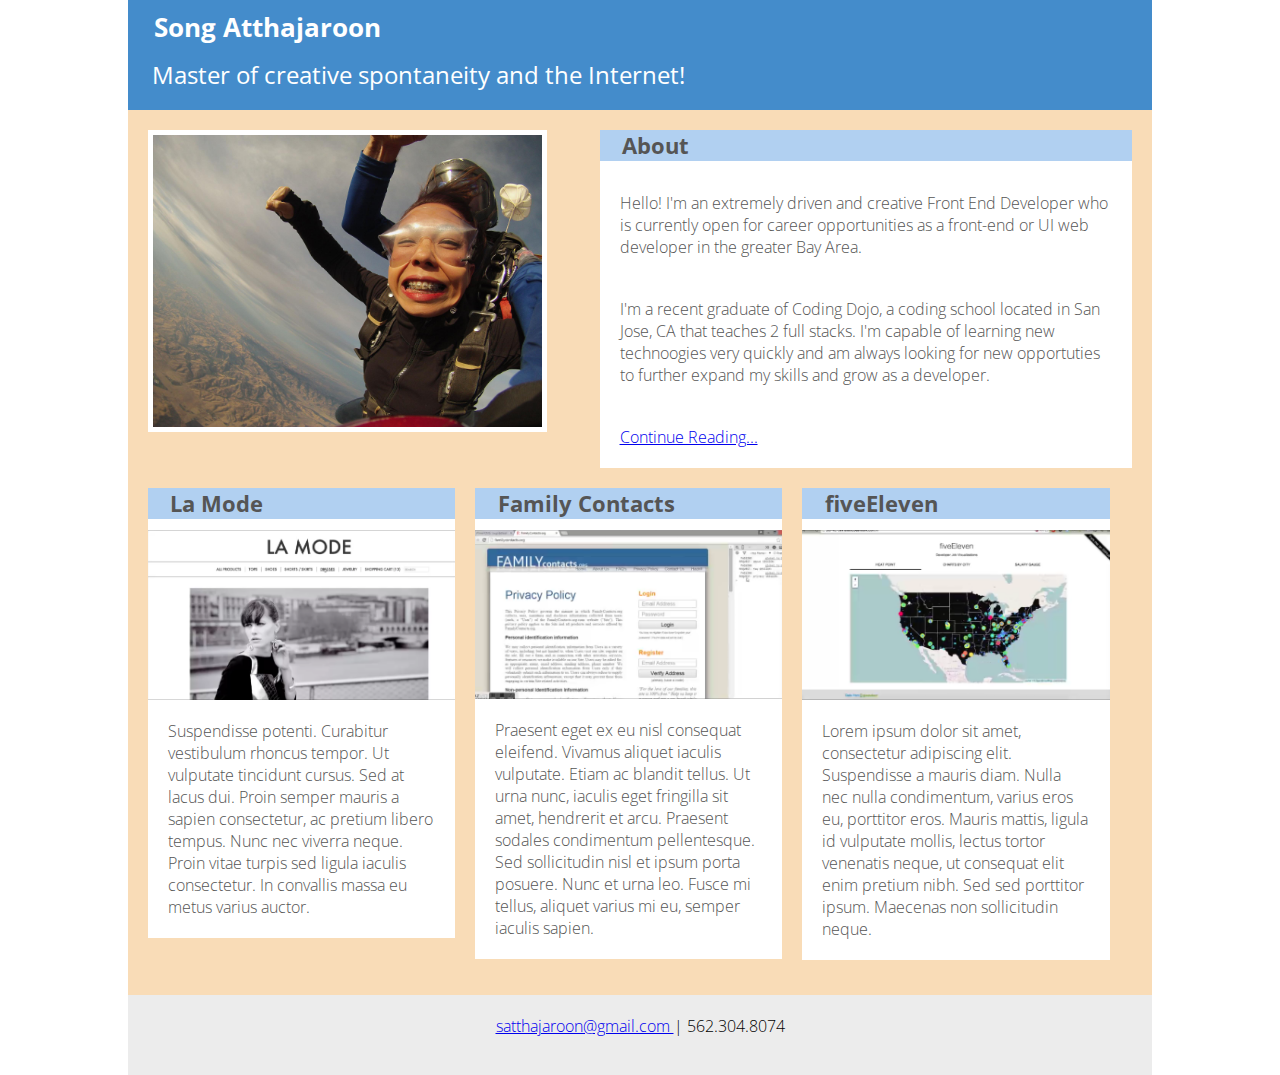
==== Portfolio/index.html.html @ f4f1c980 "created portfolio assignment" ====
<!DOCTYPE html>
<html lang="en">
   <head>
      <title>Song Atthajaroon</title>
      <link rel="stylesheet" type="text/css" href="style.css">
   </head>
   <body>
       <div id="wrapper">
         <header>
          <h1>Song Atthajaroon</h1>
          <h2>Master of creative spontaneity and the Internet!</h2>
         </header>


          <figure>
            <img src="images/song_jump.jpg">
          </figure>

          <main>
            <div class="header"><h3>About</h3></div>
            <p>Hello! I'm an extremely driven and creative Front End Developer who is currently open for career opportunities as a front-end or UI web developer in the greater Bay Area.</p>
            <p>I'm a recent graduate of Coding Dojo, a coding school located in San Jose, CA that teaches 2 full stacks. I'm capable of learning new technoogies very quickly and am always looking for new opportuties to further expand my skills and grow as a developer.</p>
            <p>
            <a href="#">Continue Reading...</a>
            </p>
          </main>


         <section>
            <aside>
              <div class="header"><h3>La Mode</h3></div>
              <img alt="La Mode Website Screenshot" src="images/lamode.png">
              <p>Suspendisse potenti. Curabitur vestibulum rhoncus tempor. Ut vulputate tincidunt cursus. Sed at lacus dui. Proin semper mauris a sapien consectetur, ac pretium libero tempus. Nunc nec viverra neque. Proin vitae turpis sed ligula iaculis consectetur. In convallis massa eu metus varius auctor.</p>


            </aside>

            <aside>
              <div class="header"><h3>Family Contacts</h3></div>
              <img alt="Family Contacts Website Screenshot" src="images/familycontacts.png">
              <p>Praesent eget ex eu nisl consequat eleifend. Vivamus aliquet iaculis vulputate. Etiam ac blandit tellus. Ut urna nunc, iaculis eget fringilla sit amet, hendrerit et arcu. Praesent sodales condimentum pellentesque. Sed sollicitudin nisl et ipsum porta posuere. Nunc et urna leo. Fusce mi tellus, aliquet varius mi eu, semper iaculis sapien.</p>
            </aside>

              
            <aside>
              <div class="header"><h3>fiveEleven</h3></div>
              <img alt="La Mode Website Screenshot" src="images/fiveEleven.png">
              <p>Lorem ipsum dolor sit amet, consectetur adipiscing elit. Suspendisse a mauris diam. Nulla nec nulla condimentum, varius eros eu, porttitor eros. Mauris mattis, ligula id vulputate mollis, lectus tortor venenatis neque, ut consequat elit enim pretium nibh. Sed sed porttitor ipsum. Maecenas non sollicitudin neque.</p>
            </aside>

         </section>
         </div>
         
         <footer>
          <p><a href="mailto:satthajaroon@gmail.com">satthajaroon@gmail.com </a> | 562.304.8074</p>
        </footer>
        

      
   </body>
</html>
 </body>
</html>
---- Portfolio/style.css ----
/* CSS Document  */
@import url('https://fonts.googleapis.com/css?family=Open+Sans:400,700');/*@import has to be the first thing on a css file. This imports fonts */

/*CSS reset settings here*/
*{
 margin: 0px;
 padding: 0px;
}

body { 
	font-family: 'Open Sans', sans-serif; 
	font-size: 1em; font-weight: 300; 
	color: #555; margin: 0; padding:0;
}

h1 { margin: 0 0 .5em 1em; font-size: 1.6em; font-weight: 700; color: #fff; }
h2 { margin: 0 0 .5em 1em; font-size: 1.5em; font-weight: 400; color: #fff; }
h3 { margin: 0 0 .5em 1em; font-size: 1.4em; font-weight: 700; }
h4 { margin: 0 0 .5em 0; font-size: 1.3em; font-weight: 700; }

.clear{
  clear:both;
}

#wrapper { 
	max-width: 1200px; 
	width: 80%;
	margin: 0 auto; /* auto will center content */ 
	position: relative; 
	background-color: #f9dcb7;
	padding-bottom: 30px;
} 
	
header{
 height: 100px;
 background-color: #448ccb;
 display: block;
 padding-top: 10px;
}


figure {
	display: inline-block; 
	width: 38%; 
	margin: 20px;
}

figure img {
	width: 100%;
	border: 5px solid #fff;
}

section {
	width: 100%;
	display: inline-block;
}

.header{
 width: 100%;
 background-color: #b1d0f1;
 display: block;
}


main {
 width: 52%;
 background-color: #fff;
 display: inline-block;
 float: right;
 margin: 20px;
}

main p{
 padding: 20px;
 display: block;
}

aside {
 width: 30%;
 background-color: #fff;
 margin-left: 20px;
 display: inline-block;
 float: left;
}

aside p{
 padding: 20px;
 display: block;
}

aside img{
 width: 100%;
 display: block;
}


footer {
 max-width: 1200px; 
 width: 80%;
 margin: 0 auto;
 height: 40px;
 display: block;
 position: relative;
 padding: 20px 0px;
 text-align: center;
 background-color: rgba(192,192,192,0.3);
}

footer p{
 color: black;
}

/*****  Media Queries for Desktops *****/ 

@media screen and (max-width: 1246px){
	#navigation{
	 height: 30px;
	 width: 15%;
	 background-color: blue;
	 margin-left: 15px;
	 float: left;
	 display: block;
	}
	.subcontents{
		 height: 200px;
		 width: 40%;
		 background-color: yellow;
		 margin: 10px 10px 30px;
		 float: left;
		 display: block;
	}
}

/*****  Media Queries for Desktop *****/ 

@media screen and (max-width: 1024px){
figure {
	display: inline-block; 
	width: 35%; 
	margin: 20px;
}

figure img {
	width: 100%;
	border: 5px solid #fff;
}

main {
 width: 50%;
 background-color: #fff;
 display: inline-block;
 margin: 20px;
}

}
/*****  Media Queries for Tablets & Handheld Devices *****/ 

@media screen and (max-width: 780px){
h1 { margin: 0 0 .5em 1em; font-size: 1.4em; font-weight: 700; color: #fff; }
h2 { margin: 0 0 .5em 1em; font-size: 1.3em; font-weight: 400; color: #fff; }
h3 { margin: 0 0 .5em 1em; font-size: 1.2em; font-weight: 700; }

figure {
	display: block; 
	width: 50%; 
	margin: 0 auto;
}

figure img {
	width: 100%;
	border: 5px solid #fff;
}

main {
 width: 90%;
 background-color: #fff;
 display: block;
 margin: 20px;
}
aside {
 width: 45%;
 background-color: #fff;
 margin-left: 20px;
 display: inline-block;
 float: left;
}

}

/*****  Media Queries for Tablets & Handheld Devices *****/ 

@media screen and (max-width: 587px){ 
h2 { margin: 0 0 .5em 1em; font-size: 1.2em; font-weight: 400; color: #fff; }
header{
 height: 120px;
 background-color: #448ccb;
 display: block;
 padding-top: 10px;
}
aside {
 width: 80%;
 background-color: #fff;
 margin: 20px;
 display: block;
}
}
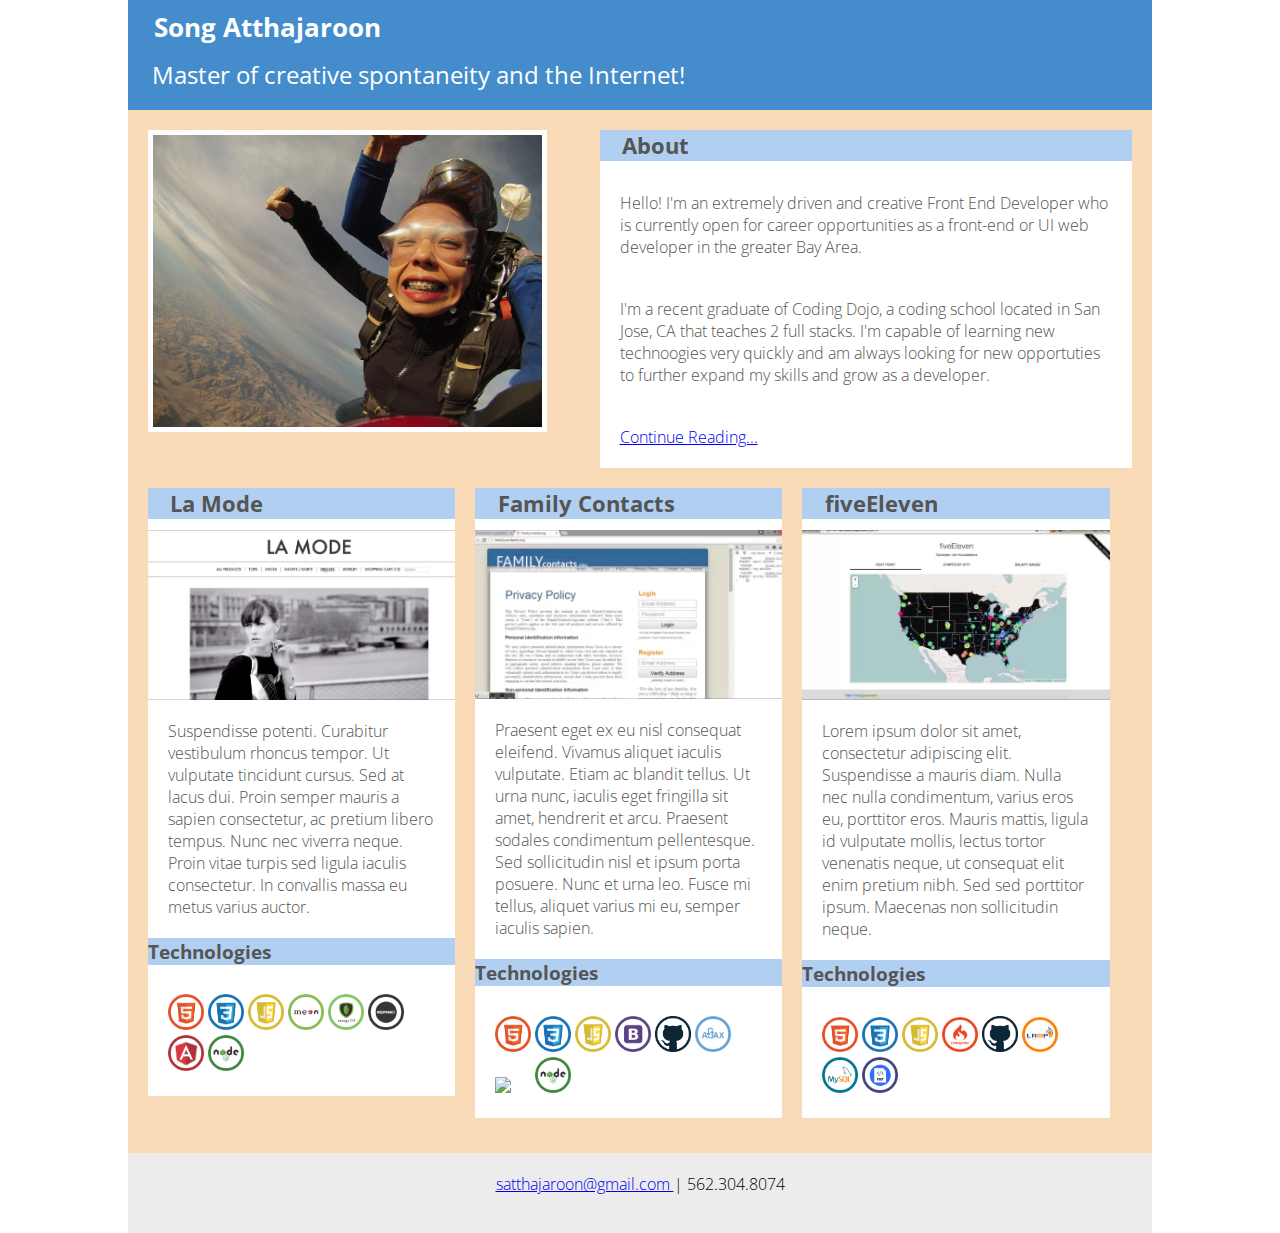
==== commit 27ee5a03: "added logos to portfolio page" ====
--- a/Portfolio/index.html.html
+++ b/Portfolio/index.html.html
@@ -32,14 +32,34 @@
               <div class="header"><h3>La Mode</h3></div>
               <img alt="La Mode Website Screenshot" src="images/lamode.png">
               <p>Suspendisse potenti. Curabitur vestibulum rhoncus tempor. Ut vulputate tincidunt cursus. Sed at lacus dui. Proin semper mauris a sapien consectetur, ac pretium libero tempus. Nunc nec viverra neque. Proin vitae turpis sed ligula iaculis consectetur. In convallis massa eu metus varius auctor.</p>
-
-
+              <div class="header"><h4>Technologies</h4></div>
+              <p>
+              <img class="logo" src="images/HTML.png">
+              <img class="logo" src="images/CSS.png">
+              <img class="logo" src="images/JavaScript.png">
+              <img class="logo" src="images/MEAN.png">
+              <img class="logo" src="images/mongodb.png">
+              <img class="logo" src="images/expressjs.png">
+              <img class="logo" src="images/angular.png">
+              <img class="logo" src="images/nodejs.png">
+              </p>
             </aside>
 
             <aside>
               <div class="header"><h3>Family Contacts</h3></div>
               <img alt="Family Contacts Website Screenshot" src="images/familycontacts.png">
               <p>Praesent eget ex eu nisl consequat eleifend. Vivamus aliquet iaculis vulputate. Etiam ac blandit tellus. Ut urna nunc, iaculis eget fringilla sit amet, hendrerit et arcu. Praesent sodales condimentum pellentesque. Sed sollicitudin nisl et ipsum porta posuere. Nunc et urna leo. Fusce mi tellus, aliquet varius mi eu, semper iaculis sapien.</p>
+              <div class="header"><h4>Technologies</h4></div>
+              <p>
+              <img class="logo" src="images/HTML.png">
+              <img class="logo" src="images/CSS.png">
+              <img class="logo" src="images/JavaScript.png">
+              <img class="logo" src="images/bootstrap.png">
+              <img class="logo" src="images/github.png">
+              <img class="logo" src="images/ajax.png">
+              <img class="logo" src="images/jquery.png">
+              <img class="logo" src="images/nodejs.png">
+              </p>
             </aside>
 
               
@@ -47,11 +67,22 @@
               <div class="header"><h3>fiveEleven</h3></div>
               <img alt="La Mode Website Screenshot" src="images/fiveEleven.png">
               <p>Lorem ipsum dolor sit amet, consectetur adipiscing elit. Suspendisse a mauris diam. Nulla nec nulla condimentum, varius eros eu, porttitor eros. Mauris mattis, ligula id vulputate mollis, lectus tortor venenatis neque, ut consequat elit enim pretium nibh. Sed sed porttitor ipsum. Maecenas non sollicitudin neque.</p>
+              <div class="header"><h4>Technologies</h4></div>
+              <p>
+              <img class="logo" src="images/HTML.png">
+              <img class="logo" src="images/CSS.png">
+              <img class="logo" src="images/JavaScript.png">
+              <img class="logo" src="images/codeigniter.png">
+              <img class="logo" src="images/github.png">
+              <img class="logo" src="images/LAMP.png">
+              <img class="logo" src="images/mysql.png">
+              <img class="logo" src="images/php.png">
+              </p>
             </aside>
 
          </section>
          </div>
-         
+
          <footer>
           <p><a href="mailto:satthajaroon@gmail.com">satthajaroon@gmail.com </a> | 562.304.8074</p>
         </footer>
--- a/Portfolio/style.css
+++ b/Portfolio/style.css
@@ -16,7 +16,7 @@
 h1 { margin: 0 0 .5em 1em; font-size: 1.6em; font-weight: 700; color: #fff; }
 h2 { margin: 0 0 .5em 1em; font-size: 1.5em; font-weight: 400; color: #fff; }
 h3 { margin: 0 0 .5em 1em; font-size: 1.4em; font-weight: 700; }
-h4 { margin: 0 0 .5em 0; font-size: 1.3em; font-weight: 700; }
+h4 { margin: 0 0 .5em 0; font-size: 1.2em; font-weight: 700; }
 
 .clear{
   clear:both;
@@ -93,6 +93,11 @@
  display: block;
 }
 
+aside img.logo{
+ width: 36px;
+ display: inline-block;
+}
+
 
 footer {
  max-width: 1200px; 
@@ -110,26 +115,6 @@
  color: black;
 }
 
-/*****  Media Queries for Desktops *****/ 
-
-@media screen and (max-width: 1246px){
-	#navigation{
-	 height: 30px;
-	 width: 15%;
-	 background-color: blue;
-	 margin-left: 15px;
-	 float: left;
-	 display: block;
-	}
-	.subcontents{
-		 height: 200px;
-		 width: 40%;
-		 background-color: yellow;
-		 margin: 10px 10px 30px;
-		 float: left;
-		 display: block;
-	}
-}
 
 /*****  Media Queries for Desktop *****/ 
 
